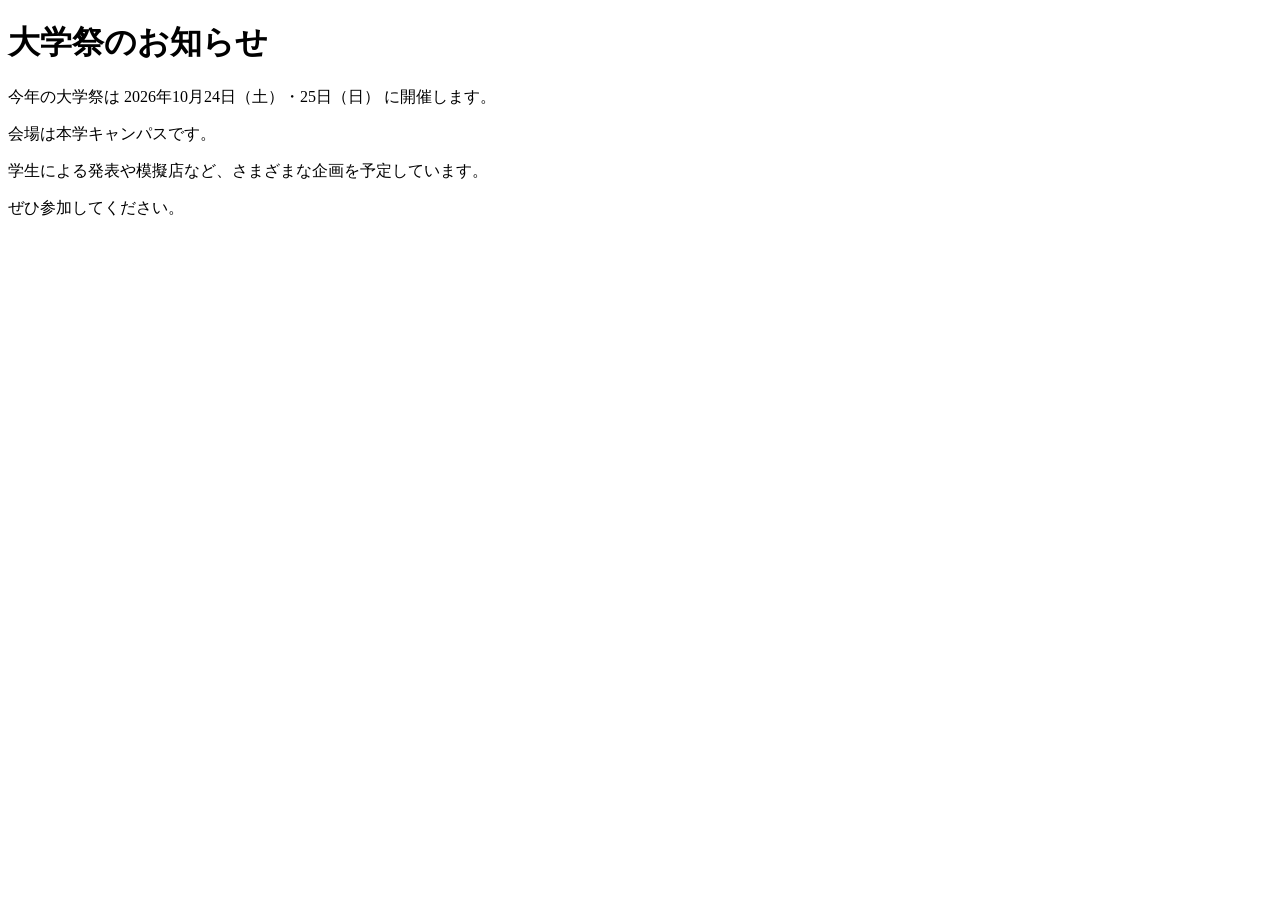
==== index.html @ 2749430d "Add files via upload" ====
﻿<!DOCTYPE html>
<html lang="ja">
<head>
<meta charset="UTF-8">
	<title>大学祭のお知らせ</title>
</head>
<body>
	<h1>大学祭のお知らせ</h1>
	<p>今年の大学祭は 2026年10月24日（土）・25日（日） に開催します。</p>
	<p>会場は本学キャンパスです。</p>
	<p>学生による発表や模擬店など、さまざまな企画を予定しています。</p>
	<p>ぜひ参加してください。</p>

</body>
</html>
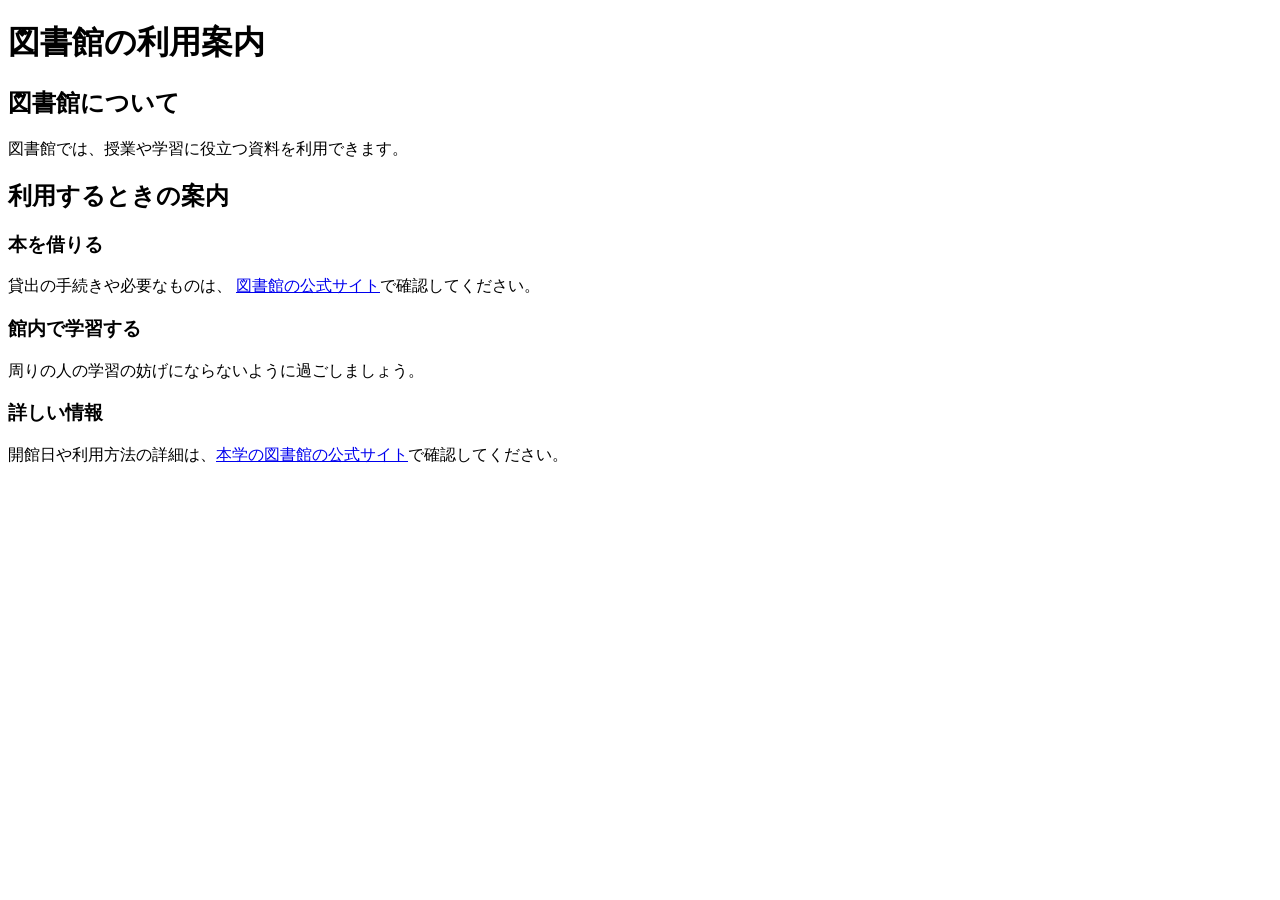
==== commit 45431db7: "Add files via upload" ====
--- a/index.html
+++ b/index.html
@@ -1,15 +1,19 @@
-﻿<!DOCTYPE html>
+<!DOCTYPE html>
 <html lang="ja">
-<head>
-<meta charset="UTF-8">
-	<title>大学祭のお知らせ</title>
-</head>
-<body>
-	<h1>大学祭のお知らせ</h1>
-	<p>今年の大学祭は 2026年10月24日（土）・25日（日） に開催します。</p>
-	<p>会場は本学キャンパスです。</p>
-	<p>学生による発表や模擬店など、さまざまな企画を予定しています。</p>
-	<p>ぜひ参加してください。</p>
-
-</body>
+  <head>
+    <meta charset="UTF-8">
+    <title>図書館の利用案内</title>
+  </head>
+  <body>
+    <h1>図書館の利用案内</h1>
+    <h2>図書館について</h2>
+    <p>図書館では、授業や学習に役立つ資料を利用できます。</p>
+    <h2>利用するときの案内</h2>
+    <h3>本を借りる</h3>
+    <p>貸出の手続きや必要なものは、 <a href="https://appsv.main.teikyo-u.ac.jp/tosho/tos.html">図書館の公式サイト</a>で確認してください。</p>
+    <h3>館内で学習する</h3>
+    <p>周りの人の学習の妨げにならないように過ごしましょう。</p>
+    <h3>詳しい情報</h3>
+    <p>開館日や利用方法の詳細は、<a href="https://appsv.main.teikyo-u.ac.jp/tosho/tos.html">本学の図書館の公式サイト</a>で確認してください。</p>
+  </body>
 </html>
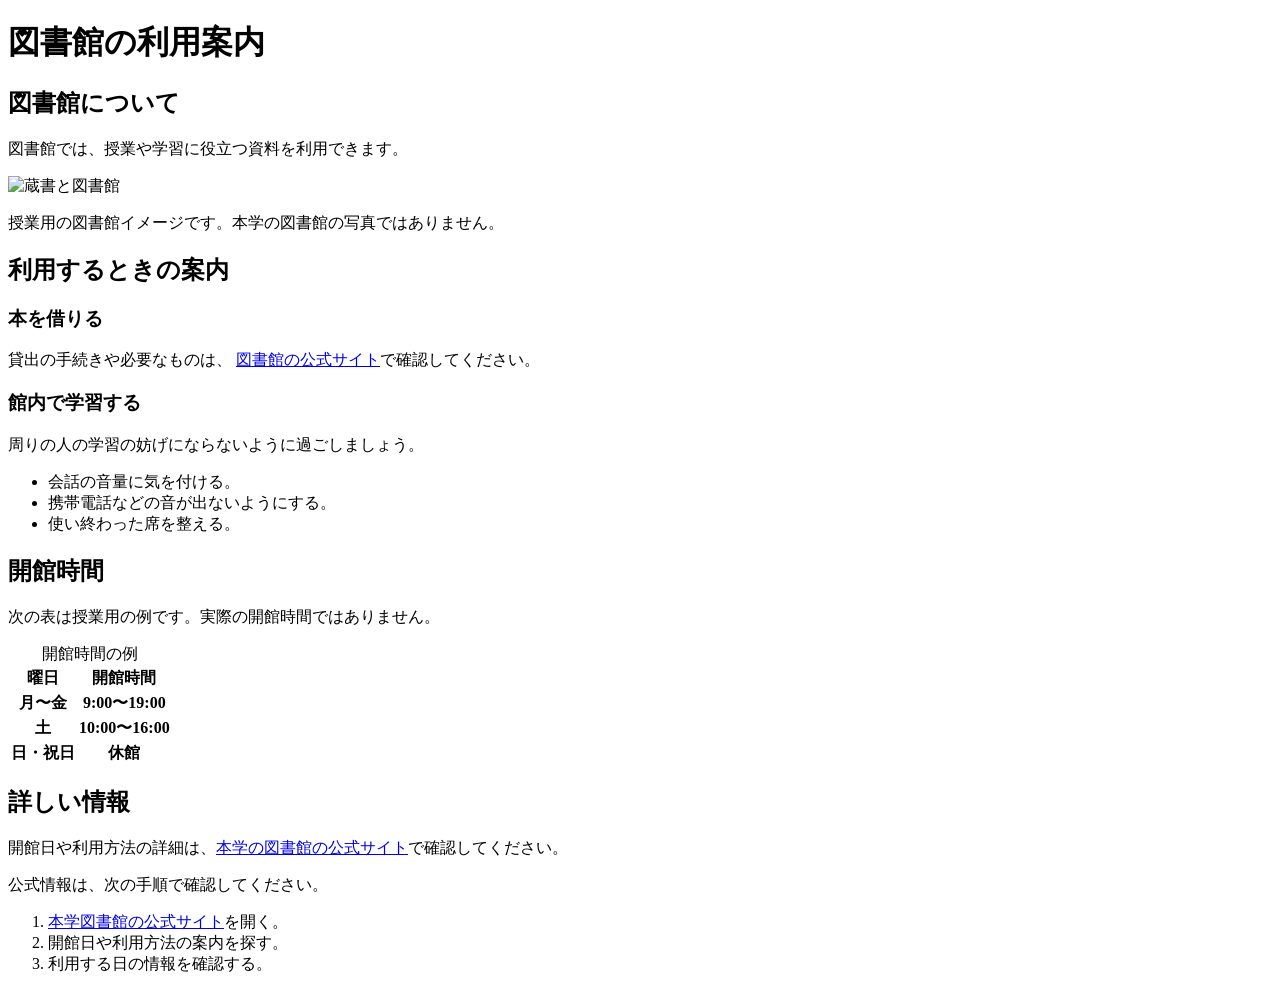
==== commit 3e9099f9: "Add files via upload" ====
--- a/index.html
+++ b/index.html
@@ -6,14 +6,51 @@
   </head>
   <body>
     <h1>図書館の利用案内</h1>
-    <h2>図書館について</h2>
-    <p>図書館では、授業や学習に役立つ資料を利用できます。</p>
-    <h2>利用するときの案内</h2>
-    <h3>本を借りる</h3>
-    <p>貸出の手続きや必要なものは、 <a href="https://appsv.main.teikyo-u.ac.jp/tosho/tos.html">図書館の公式サイト</a>で確認してください。</p>
-    <h3>館内で学習する</h3>
-    <p>周りの人の学習の妨げにならないように過ごしましょう。</p>
-    <h3>詳しい情報</h3>
-    <p>開館日や利用方法の詳細は、<a href="https://appsv.main.teikyo-u.ac.jp/tosho/tos.html">本学の図書館の公式サイト</a>で確認してください。</p>
+      <h2>図書館について</h2>
+        <p>図書館では、授業や学習に役立つ資料を利用できます。</p>
+        <img src="images/library.jpeg" alt="蔵書と図書館" width="400">
+        <p>授業用の図書館イメージです。本学の図書館の写真ではありません。</p>
+        
+      <h2>利用するときの案内</h2>
+        <h3>本を借りる</h3>
+          <p>貸出の手続きや必要なものは、 <a href="https://appsv.main.teikyo-u.ac.jp/tosho/tos.html">図書館の公式サイト</a>で確認してください。</p>
+        <h3>館内で学習する</h3>
+          <p>周りの人の学習の妨げにならないように過ごしましょう。</p>
+        <ul>
+          <li>会話の音量に気を付ける。</li>
+          <li>携帯電話などの音が出ないようにする。</li>
+          <li>使い終わった席を整える。</li>
+        </ul>
+
+      <h2>開館時間</h2>
+        <p>次の表は授業用の例です。実際の開館時間ではありません。</p>
+        <table>
+          <caption>開館時間の例</caption>
+          <tr>
+            <th scope="col">曜日</th>
+            <th scope="col">開館時間</th>
+          </tr>
+          <tr>
+            <th>月〜金</th>
+            <th>9:00〜19:00</th>
+          </tr>
+          <tr>
+            <th>土</th>
+            <th>10:00〜16:00</th>
+          </tr>
+          <tr>
+            <th>日・祝日</th>
+            <th>休館</th>
+          </tr>
+        </table>
+
+      <h2>詳しい情報</h2>
+      <p>開館日や利用方法の詳細は、<a href="https://appsv.main.teikyo-u.ac.jp/tosho/tos.html">本学の図書館の公式サイト</a>で確認してください。</p>
+          <p>公式情報は、次の手順で確認してください。</p>
+          <ol>
+            <li><a href="https://appsv.main.teikyo-u.ac.jp/tosho/tos.html">本学図書館の公式サイト</a>を開く。</li>
+            <li>開館日や利用方法の案内を探す。</li>
+            <li>利用する日の情報を確認する。</li>
+          </ol> 
   </body>
 </html>
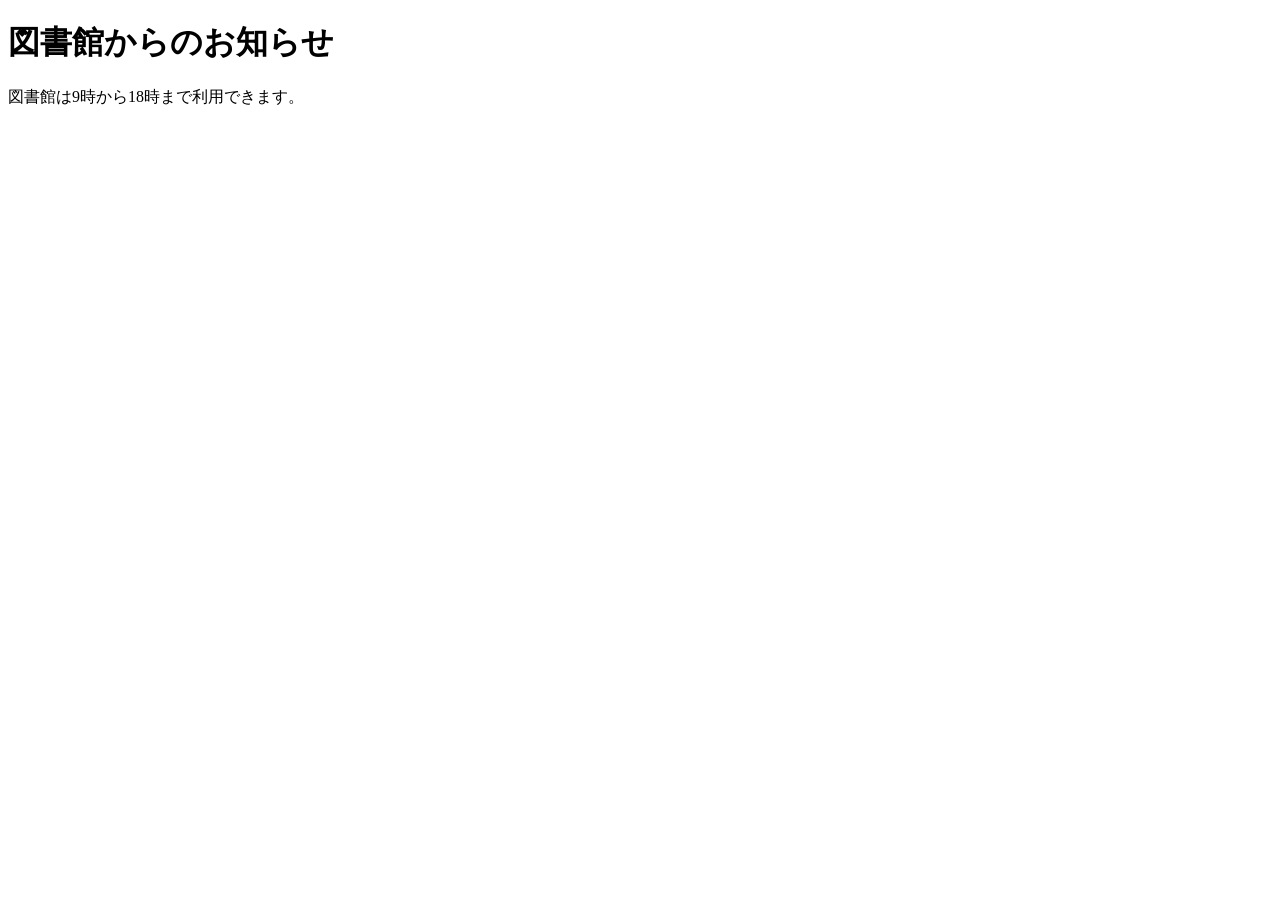
==== commit 92dff71c: "Add files via upload" ====
--- a/index.html
+++ b/index.html
@@ -2,55 +2,19 @@
 <html lang="ja">
   <head>
     <meta charset="UTF-8">
-    <title>図書館の利用案内</title>
+    <title>図書館からのお知らせ</title>
   </head>
   <body>
-    <h1>図書館の利用案内</h1>
-      <h2>図書館について</h2>
-        <p>図書館では、授業や学習に役立つ資料を利用できます。</p>
-        <img src="images/library.jpeg" alt="蔵書と図書館" width="400">
-        <p>授業用の図書館イメージです。本学の図書館の写真ではありません。</p>
-        
-      <h2>利用するときの案内</h2>
-        <h3>本を借りる</h3>
-          <p>貸出の手続きや必要なものは、 <a href="https://appsv.main.teikyo-u.ac.jp/tosho/tos.html">図書館の公式サイト</a>で確認してください。</p>
-        <h3>館内で学習する</h3>
-          <p>周りの人の学習の妨げにならないように過ごしましょう。</p>
-        <ul>
-          <li>会話の音量に気を付ける。</li>
-          <li>携帯電話などの音が出ないようにする。</li>
-          <li>使い終わった席を整える。</li>
-        </ul>
+    <h1>図書館からのお知らせ</h1>
+    <p>図書館は9時から18時まで利用できます。</p>
+  </body>
+</html>
 
-      <h2>開館時間</h2>
-        <p>次の表は授業用の例です。実際の開館時間ではありません。</p>
-        <table>
-          <caption>開館時間の例</caption>
-          <tr>
-            <th scope="col">曜日</th>
-            <th scope="col">開館時間</th>
-          </tr>
-          <tr>
-            <th>月〜金</th>
-            <th>9:00〜19:00</th>
-          </tr>
-          <tr>
-            <th>土</th>
-            <th>10:00〜16:00</th>
-          </tr>
-          <tr>
-            <th>日・祝日</th>
-            <th>休館</th>
-          </tr>
-        </table>
-
-      <h2>詳しい情報</h2>
-      <p>開館日や利用方法の詳細は、<a href="https://appsv.main.teikyo-u.ac.jp/tosho/tos.html">本学の図書館の公式サイト</a>で確認してください。</p>
-          <p>公式情報は、次の手順で確認してください。</p>
-          <ol>
-            <li><a href="https://appsv.main.teikyo-u.ac.jp/tosho/tos.html">本学図書館の公式サイト</a>を開く。</li>
-            <li>開館日や利用方法の案内を探す。</li>
-            <li>利用する日の情報を確認する。</li>
-          </ol> 
-  </body>
-</html>+<!--
+インデントの考え方
+- html の直下にある head と body は、1段階(2スペース)下げます。
+- head の中の meta と title は、さらに1段階下げます。
+- body の中の h1 と p も、同じ深さにそろえます。
+- 開始タグと終了タグ(<head> と </head> など)は、同じ位置にそろえます。
+- <!DOCTYPE html> は要素ではないので、インデントしません。
+-->
